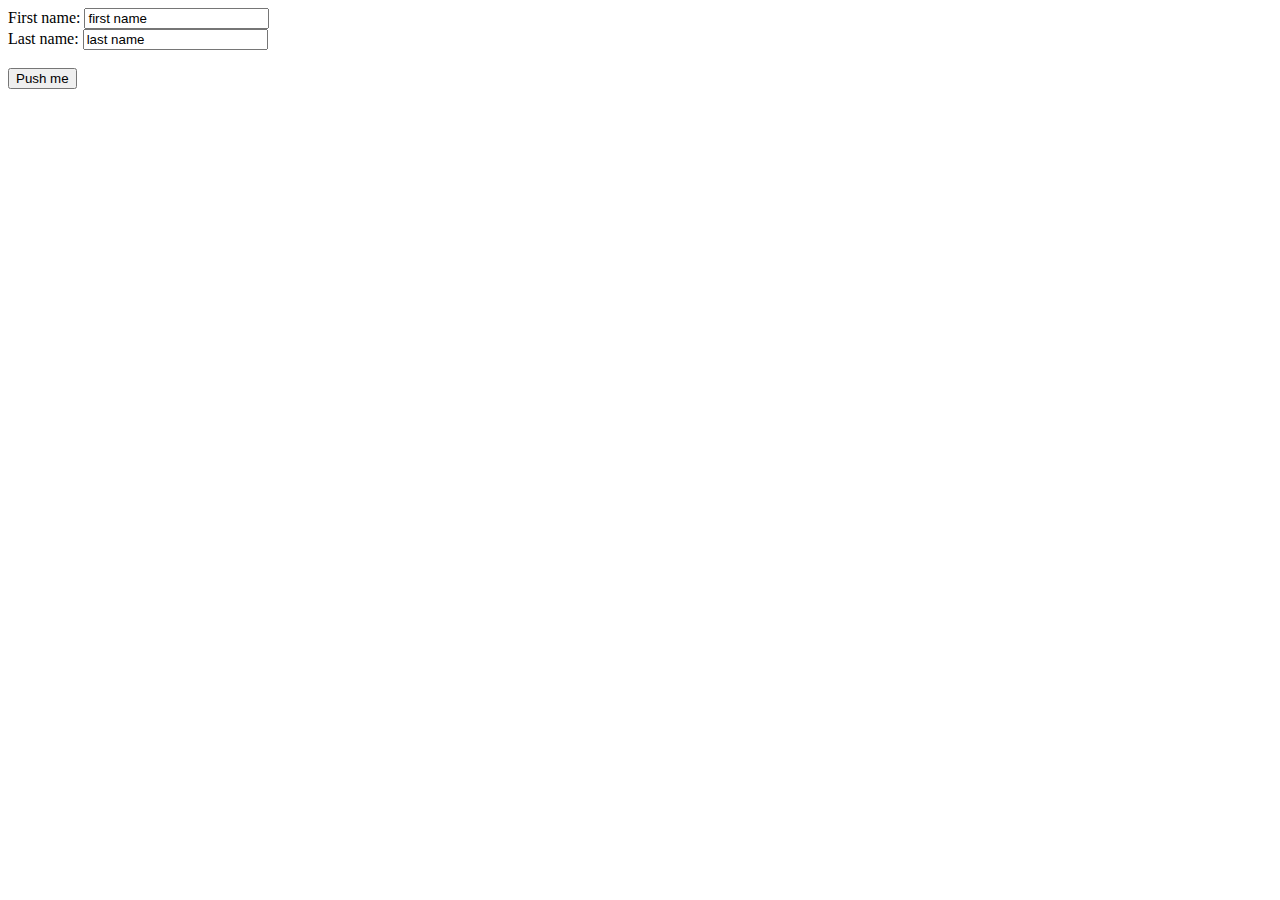
==== src/main/webapp/index.html @ 2fe5a4a6 "Html form example" ====
<!DOCTYPE html>
<html lang="en">
<head>
    <meta charset="UTF-8">
    <title>Html page</title>
</head>
<body>
<form action="/html-test">
    <label for="fname">First name:</label>
    <input type="text" id="fname" name="fname" value="first name"><br>
    <label for="lname">Last name:</label>
    <input type="text" id="lname" name="lname" value="last name">
    <br><br>
    <input type="submit" value="Push me">
</form>
</body>
</html>
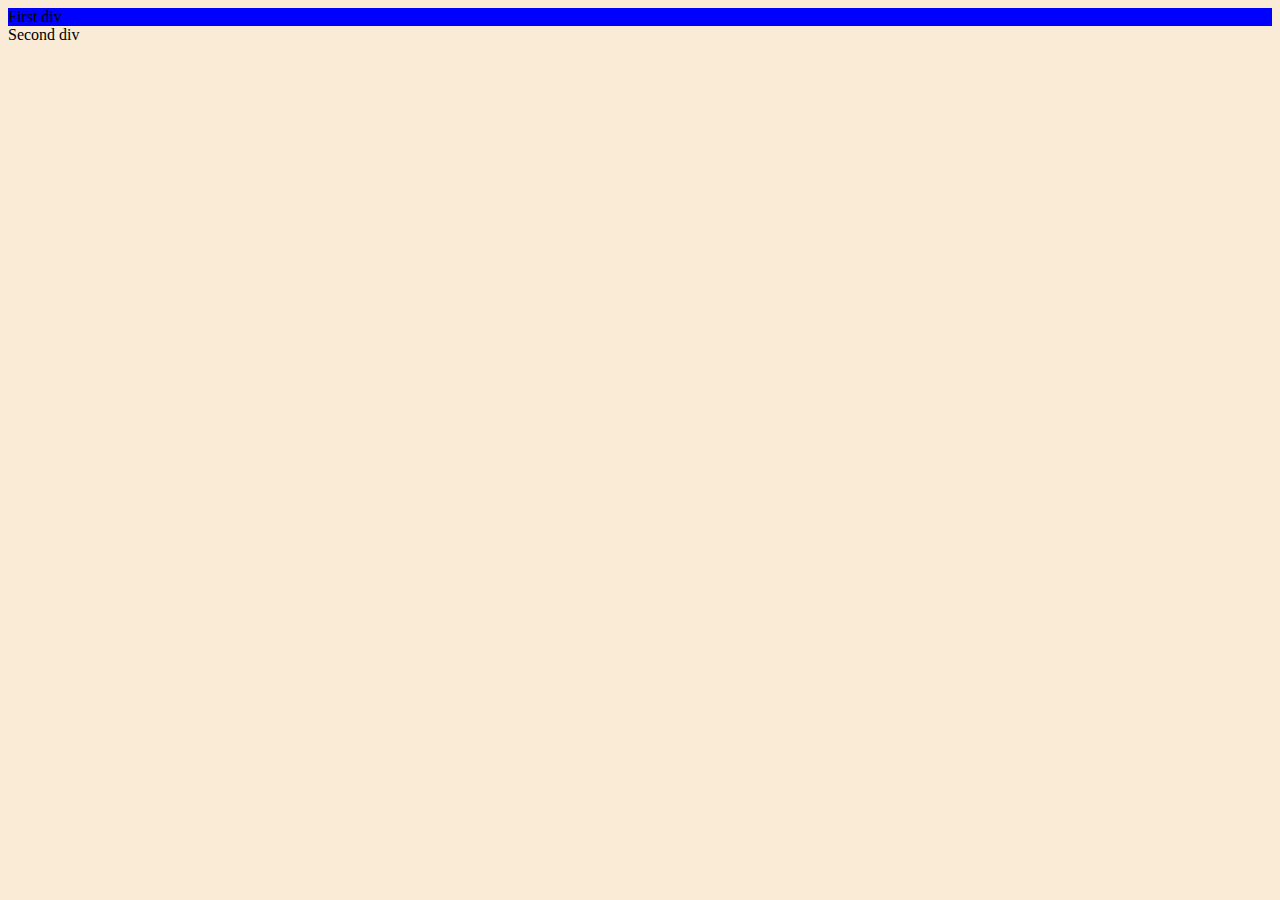
==== commit 2db9689c: "Added CSS" ====
--- a/src/main/webapp/index.html
+++ b/src/main/webapp/index.html
@@ -3,15 +3,15 @@
 <head>
     <meta charset="UTF-8">
     <title>Html page</title>
+    <link href="css/style.css" rel="stylesheet">
 </head>
 <body>
-<form action="/html-test">
-    <label for="fname">First name:</label>
-    <input type="text" id="fname" name="fname" value="first name"><br>
-    <label for="lname">Last name:</label>
-    <input type="text" id="lname" name="lname" value="last name">
-    <br><br>
-    <input type="submit" value="Push me">
-</form>
+<div class="example">
+    First div
+</div>
+
+<div class="example1" id="second-id">
+    Second div
+</div>
 </body>
 </html>--- a/src/main/webapp/css/style.css
+++ b/src/main/webapp/css/style.css
@@ -0,0 +1,11 @@
+body {
+    background-color: antiquewhite;
+}
+
+h1 {
+    font-size: large;
+}
+
+.example {
+    background-color: blue;
+}